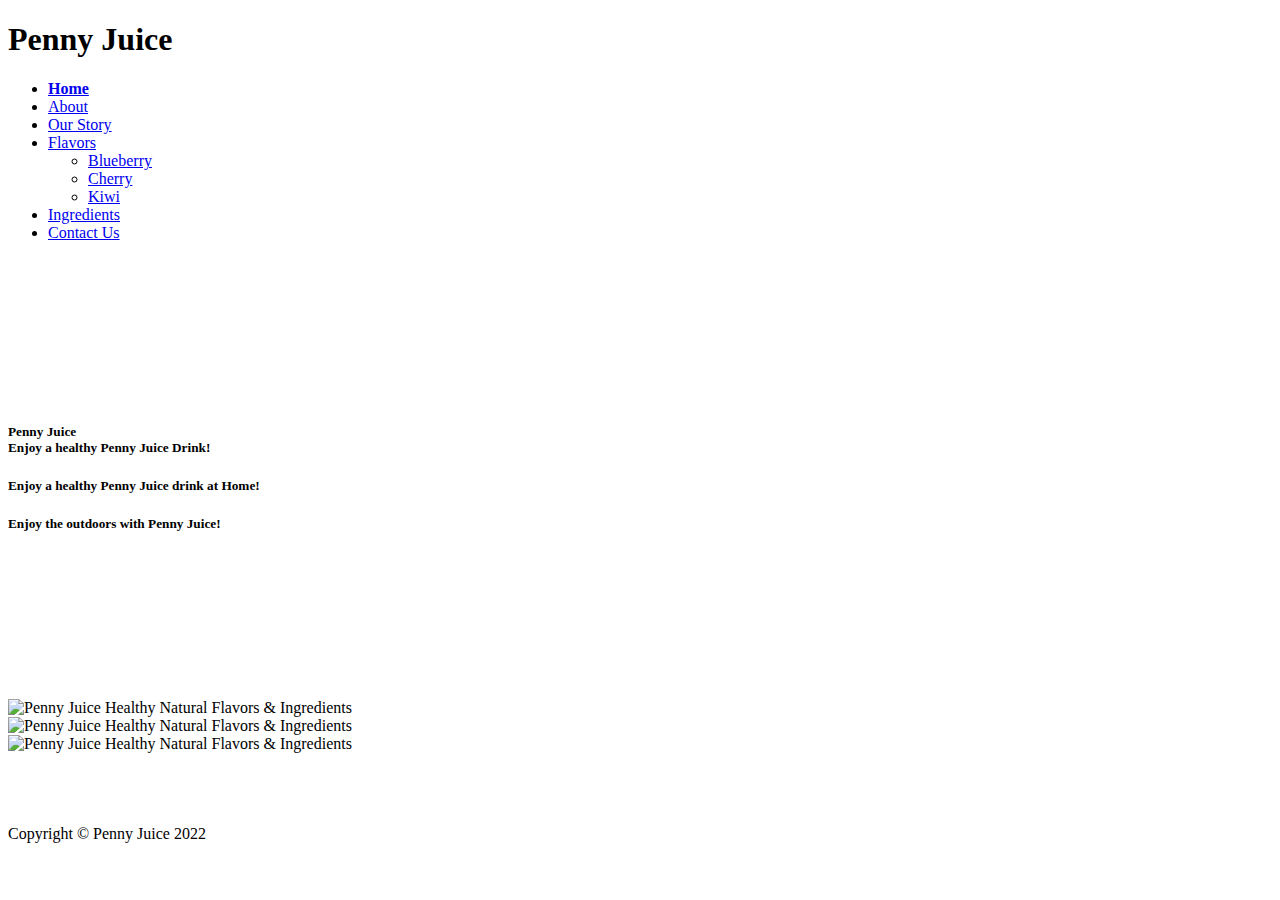
==== index.html @ f384d22d "Add files via upload" ====
<!DOCTYPE html>
<html lang="en">
<head>
    <meta charset="UTF-8">
    <title>Penny Juice - Healthy Lifestyle Website</title>
    <meta name="Keywords" content="Las Vegas, Healthy Lifestyle, Pre School, Juices">
    <meta name="author" content="Melanie Agbayani">
    <meta name="viewport" content="width=device=width, initial=scale=1.0">
    <link rel="stylesheet" type="text/css" href="../CSS/mystyle.css">


</head>

<body>
    <div id="container"> 
       
        <div class="header">
            <h1>Penny Juice</h1></div>
            
            <div class="content"></div>
             
               <div class="topnav">
                  <ul>
                      <li><a href="../HTML/index.html"><b>Home</b></a></li>
                    <li><a href="../HTML/about.html">About</a></li>
                    <li><a href="../HTML/our story.html">Our Story</a></li>
                    <li><a href="../HTML/flavors.html">Flavors</a>
                      <ul>
                          <li><a href="../HTML/blueberry.html">Blueberry</a></li>
                          <li><a href="../HTML/cherry.html">Cherry</a></li>
                          <li><a href="../HTML/kiwi.html">Kiwi</a></li>
                      </ul>
                      </li>
                      <li><a href="../HTML/ingredients.html">Ingredients</a></li>
                    <li><a href="../HTML/contact us.html">Contact Us</a></li>
                   </ul>
             </div>
           
        <!--    <div class="slider_image">
                <h2>Healthy juice for all kids to enjoy</h2>
                <img src="../Images/slider.gif" alt="Penny Juice Healthy Natural Flavors & Ingredients" width="856" height="567">
           </div>-->
                
            <br><br><br><br><br><br><br><br>
            
           
            <div class="carousel-wrapper">
               <span id="item-1"></span>
               <span id="item-2"></span>
               <span id="item-3"></span>
               
            <div class="carousel-item item-1">
            <h5>Penny Juice 
            <br>Enjoy a healthy Penny Juice Drink!</h5>
           
            <a class="arrow arrow-prev" href="#item-3"></a>  
            <a class="arrow arrow-next" href="#item-2"></a>  
            </div>
            
            <div class="carousel-item item-2">
            <h5>Enjoy a healthy Penny Juice drink at Home!</h5>
          
            <a class="arrow arrow-prev" href="#item-1"></a>  
            <a class="arrow arrow-next" href="#item-3"></a>  
            </div>
                
            <div class="carousel-item item-3">
            <h5>Enjoy the outdoors with Penny Juice!</h5>
            
            <a class="arrow arrow-prev" href="#item-3"></a>  
            <a class="arrow arrow-next" href="#item-2"></a>  
            </div>
            </div>    
                
             <br><br><br><br><br><br><br><br>   
            
            <div class="flex-container2">
                <div><img src="../Images/flavorsbuttons.jpg" alt="Penny Juice Healthy Natural Flavors & Ingredients" width="200" height="280"></div>
                <div><img src="../Images/aboutbutton.jpg" alt="Penny Juice Healthy Natural Flavors & Ingredients" width="200" height="280"></div>
                <div><img src="../Images/Ourstorybutton.jpg" alt="Penny Juice Healthy Natural Flavors & Ingredients" width="200" height="280"></div>
               
            </div>
            <br><br><br><br>
            <div class="footer">
                Copyright &copy; Penny Juice 2022
            </div>
                
       
    </div>
    </body>
</html>
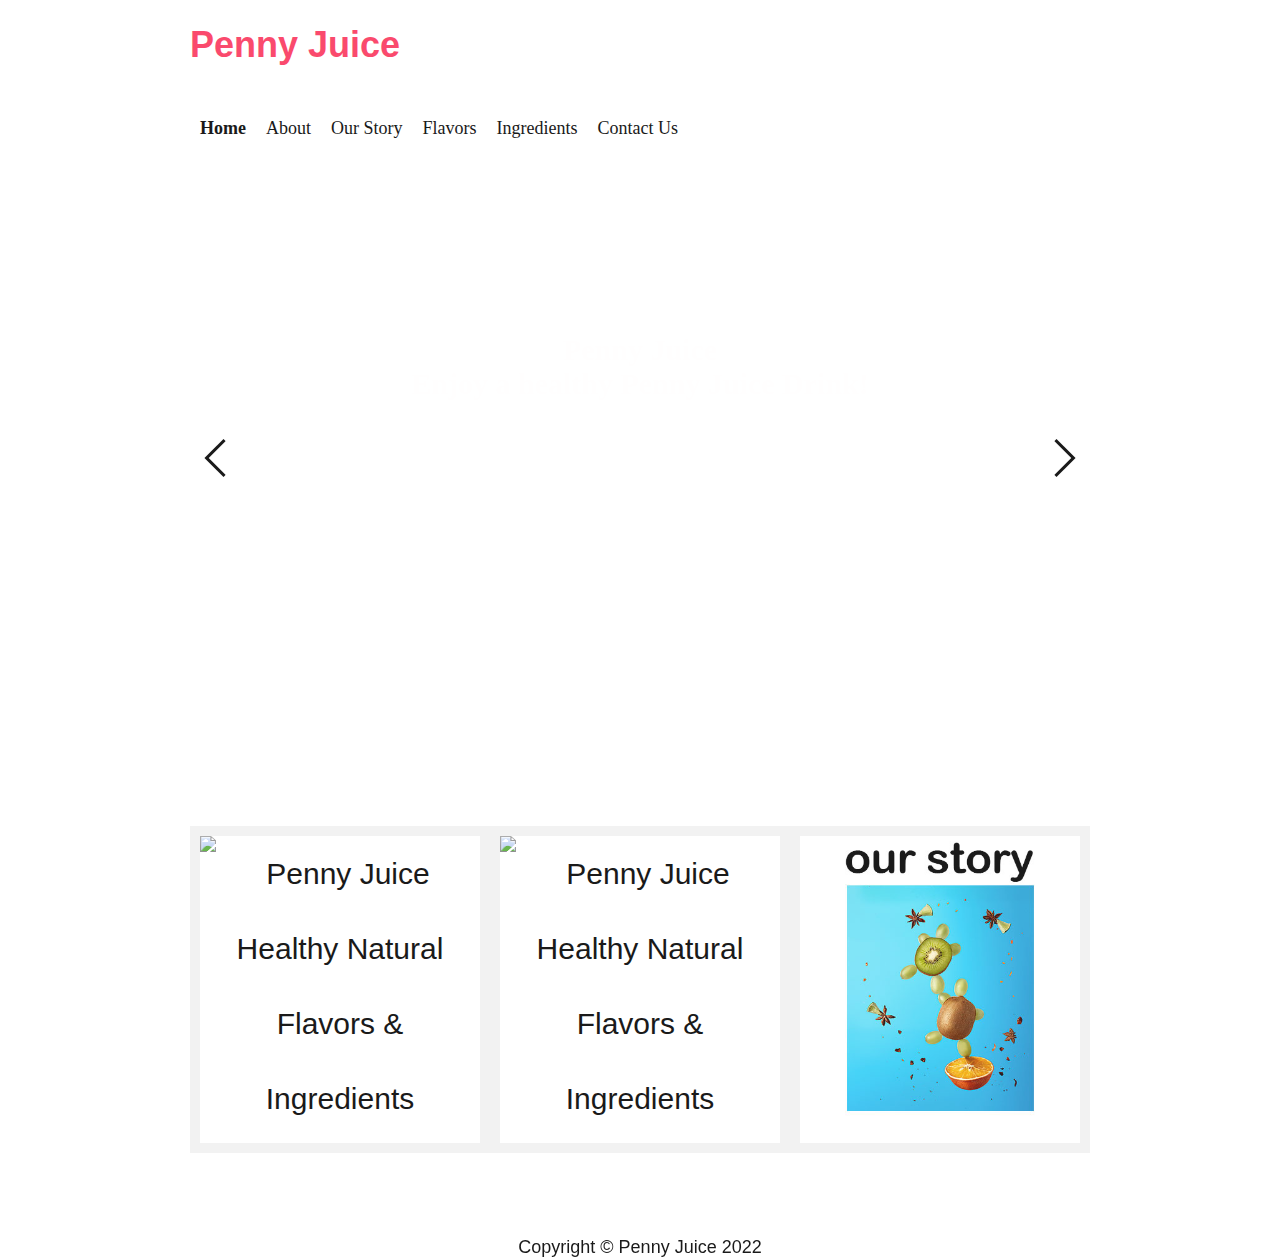
==== commit 374ed570: "Update index.html" ====
--- a/index.html
+++ b/index.html
@@ -6,7 +6,7 @@
     <meta name="Keywords" content="Las Vegas, Healthy Lifestyle, Pre School, Juices">
     <meta name="author" content="Melanie Agbayani">
     <meta name="viewport" content="width=device=width, initial=scale=1.0">
-    <link rel="stylesheet" type="text/css" href="../CSS/mystyle.css">
+    <link rel="stylesheet" href="mystyle.css">
 
 
 </head>
@@ -75,9 +75,9 @@
              <br><br><br><br><br><br><br><br>   
             
             <div class="flex-container2">
-                <div><img src="../Images/flavorsbuttons.jpg" alt="Penny Juice Healthy Natural Flavors & Ingredients" width="200" height="280"></div>
-                <div><img src="../Images/aboutbutton.jpg" alt="Penny Juice Healthy Natural Flavors & Ingredients" width="200" height="280"></div>
-                <div><img src="../Images/Ourstorybutton.jpg" alt="Penny Juice Healthy Natural Flavors & Ingredients" width="200" height="280"></div>
+                <div><img src="flavorsbuttons.jpg" alt="Penny Juice Healthy Natural Flavors & Ingredients" width="200" height="280"></div>
+                <div><img src="aboutbutton.jpg" alt="Penny Juice Healthy Natural Flavors & Ingredients" width="200" height="280"></div>
+                <div><img src="Ourstorybutton.jpg" alt="Penny Juice Healthy Natural Flavors & Ingredients" width="200" height="280"></div>
                
             </div>
             <br><br><br><br>
@@ -88,4 +88,4 @@
        
     </div>
     </body>
-</html>+</html>
--- a/mystyle.css
+++ b/mystyle.css
@@ -0,0 +1,444 @@
+@charset "utf-8";
+/* CSS Document */
+body {
+   background-image: url("../Images/backgroundlarge.jpg");
+   background-size: cover; 
+   font-family: Helvetica, Arial rounded mt bold, sans-serif;
+   font-size: 18px;
+   margin: 0;
+   }
+
+#header { 
+background-image: url("../images/Pennyjuiceorange.jpg"); 
+background-position: top right;
+}
+
+h2, h3, h4, {
+    margin: 0;
+    padding: 15px;
+}
+
+
+
+h2 {
+    color: black;
+    font-size: 18px;
+    padding: 10px;
+    font-family: arial rounded Mt bold;
+    
+}
+
+h3 {
+    font-size: 20px;
+    font-family: arial rounded Mt bold;
+    color: black;
+    padding: 0px;
+    Height: 100px;
+    margin: 10px;
+    text-align: left;
+}
+
+h5 {
+    color: #fffefe;
+    font-size: 30px;
+    padding: 0px;
+    font-family: arial rounded Mt bold;
+    text-align:center;
+}
+
+blog {
+    float: left;
+    background-color: white;
+    padding: 10px;
+    text-align: center;
+    color: black;
+    width: 92.5%;
+    font-family: arial rounded MT bold;
+    font-size: 30px;
+    }
+
+article h3 {
+    font-family: arial rounded MT bold;
+    text-align: center;
+    font-size: 18px;
+    width: 80%;
+    height: 500px;
+    background: white;
+    padding: 0px;
+    margin: auto;
+    margin-top: -20px;
+}
+
+article h4 {
+    float: left;
+    width: 95%;
+    height: 10px;
+    background: white;
+    padding: 20px;
+    margin-top: 0px;
+    font-size: 14px;
+}
+
+article h5 {
+    font-family: arial rounded MT BOLD;
+    text-align: center;
+    font-size: 40px;
+    width: 70%;
+    height: 30px;
+    background: white;
+    padding: 10px;
+    margin: auto;
+    margin top: -0px;
+    color:black;
+    
+}
+
+h4 {
+    font-size: 30px;
+    font-family: arial rounded MT bold;
+    color: black;
+    padding: 14px;
+    text-align: center;
+}
+
+#container {
+    background-color: white;
+    opacity: 0.9;
+    width: 900px;
+    height: 900px;
+    margin-left: auto;
+    margin-right: auto;
+}
+
+.header {
+    color: #fa365d;
+    text-align: left;
+}
+
+.content {
+    padding: 0;
+    text-align: 
+}
+
+/*
+.topnav {
+    width: 100%;
+    background-color: white;
+    line-height: 35px;
+    float: left;
+}*/
+
+
+.topnav a {
+    display: block;
+    color: dimgray;
+    text-align: left;
+    padding: 10px 10px;
+    text-decoration: none;
+    font-size: 18px;
+}
+
+.topnav ul {
+    float: left;
+    text-align: left;
+    padding: 0px;
+    font-size: 18px;
+}
+
+.topnav ul li {
+    float: left;
+    text-align: left;
+    list-style: none;
+    position: relative;
+    font-size: 18px;
+}
+
+.topnav ul li a {
+    display: block;
+    font-family: arial rounded mt bold;
+    text-align: left;
+    color: black;
+    font-size: 18px
+    padding: 24px 14px;
+    text-decoration: none;
+}
+.topnav ul li ul {
+    display: none;
+    position: absolute;
+    background-color: white;
+    padding: 10px;
+    border-radius: 0px 0px 4px 4px;
+    z-index: 1000;
+    font-size: 18px;
+}
+
+.topnav ul li:hover ul {
+    display: block;
+    position: absolute;
+    background-color: white;
+    padding: 10px;
+    padding-right: 10px;
+    border-radius: 0px 0px 4px 4px;
+    font-size: 18px;
+}
+
+.topnav ul li ul li {
+    padding: 8px 14px;
+}
+
+.topnav ul li ul li a {
+    border-radius: 4px;
+}
+
+.topnav ul li ul li a:hover {
+    background-color: #f4e14f;
+
+}
+
+.slider_image {
+     width: 96%;
+     flex: 70%;
+     flex-wrap: wrap;
+     display: flex;
+     background-color: white;
+     padding: 10px;
+}
+
+.flex-container {
+    display: flex;
+    justify-content: center;
+    clear: both;
+    
+}
+
+.flex-container {
+    color: white;
+    padding: 10px;
+    margin: 0px;
+    text-align: center;
+    line-height: 25px;
+    font-size: 30px
+}
+
+
+.flex-container1 {
+    display: flex;
+    flex-wrap: wrap;
+    justify-content: center;
+    clear: both;
+}
+
+
+.flex-container1  > div {
+    color: white;
+    width: 270px;
+    margin: 10px;
+    text-align: center;
+    line-height: 25px;
+    font-size: 30px;
+}
+
+.flex-container2 {
+    display: flex;
+    background-color: #f1f1f1;
+    justify-content: center;
+    clear: both;
+}
+
+.flex-container2  > div {
+    background-color: white;
+    color: black;
+    width: 100%;
+    margin: 10px;
+    text-align: center;
+    line-height: 75px;
+    font-size: 30px;
+}
+.footer {
+    text-align: center
+}
+
+.flex-container3 {
+    display: flex;
+    font-family: arial rounded mt bold;
+    background-color: white;
+    justify-content: center;
+    clear: both;
+}
+.flex-container3 > div > li {
+    color: black;
+    font-size:18px;
+}
+
+.flex-container3 > div > div > li {
+    color: black;
+}
+
+.flex-container3 > div {
+    background-color: white;
+    color: black;
+    width: 85%;
+    margin: 0px;
+    text-align: left;
+    line-height: 35px;
+    font-size: 16px;
+    padding-left: 45px;
+    padding-bottom: 40px
+    
+}
+
+.flex-container3 > div > h1 {
+    background-color: white;
+    color: green;
+    width: 85%;
+    margin: 0px;
+    text-align: left;
+    line-height: 40px;
+    font-size: 20px;
+    padding-left: 0px;
+    padding-bottom: 35px;
+    padding-top: 20px;
+}
+
+.flex-container3 > div > h2 {
+    background-color: white;
+    color: #fa365d;
+    width: 85%;
+    text-align: left;
+    line-height: 25px;
+    font-size: 20px;
+    padding-left: 0px;
+    padding-bottom: 30px;
+    
+}
+
+.flex-container3 > div >  h3 {
+    background-color: white;
+    color: purple;
+    width: 85%;
+    margin: 0px;
+    text-align: left;
+    line-height: 75px;
+    font-size: 20px;
+    padding-left: 0px;
+    padding-bottom: 0px;
+    padding-top: 0px;
+    
+}
+
+.flex-container3 > div > div > h4 {
+    background-color: white;
+    color: orange;
+    width: 85%;
+    margin: 0px;
+    text-align: left;
+    line-height: 35px;
+    font-size: 20px;
+    padding-left: 0px;
+    padding-bottom: 20px;
+    padding-top: 20px;
+}
+
+.flex-container3 > div > div > h5 {
+    background-color: white;
+    color: #691183;
+    width: 85%;
+    margin: 0px;
+    text-align: left;
+    line-height: 35px;
+    font-size: 20px;
+    padding-left: 0px;
+    padding-bottom: 20px;
+    padding-top: 20px;
+}
+
+.carousel-wrapper{
+    height: 400px;
+    position:relative;
+    width:800px;
+    margin:0 auto;
+}
+
+.carousel-item{
+    position:absolute;
+    top:0;
+    bottom:0;
+    left:0;
+    right:0;
+    padding:25px 50px;
+    opacity:0;
+    transition: all 0.5s ease-in-out;
+}
+.arrow{
+    border: solid black;
+    border-width: 0 3px 3px 0;
+    display: inline-block;
+    padding: 12px;
+}
+
+.arrow-prev{
+    left:-30px;
+    position:absolute;
+    top:50%;
+    transform:translateY(-50%) rotate(135deg);
+}
+
+.arrow-next{
+    right:-30px;
+    position:absolute;
+    top:50%;
+    transform:translateY(-50%) rotate(-45deg);
+}
+
+.ligt{
+    color:white;
+}
+
+@media (max-width: 500px) {
+    .arrow, .light .arrow{
+    background-size: 10px;
+    background-position: 10px 50%;
+    }
+}
+}
+
+    /*select every element*/
+[id^="item"] {
+    display: none;
+}
+
+.item-1{
+    z-index: 2;
+    opacity: 1;
+    background:url("../images/dessertlasvegas.jpg");
+    background-size:cover;
+}
+.item-2{
+    background:url("../images/familyhome.jpg");
+    background-size:cover;
+}
+.item-3{
+    background:url("../images/familyoutdoor.jpg");
+    background-size:cover;
+}
+
+*:target ~ .item-1{
+    opacity: 0;
+}
+
+#item-1:target ~ .item-1 {
+    opacity: 1;
+}
+
+#item-2:target ~ .item-2, #item-3:target ~ .item-3{
+    z-index: 3;
+    opacity: 1;
+}
+}
+
+
+
+
+
+
+
